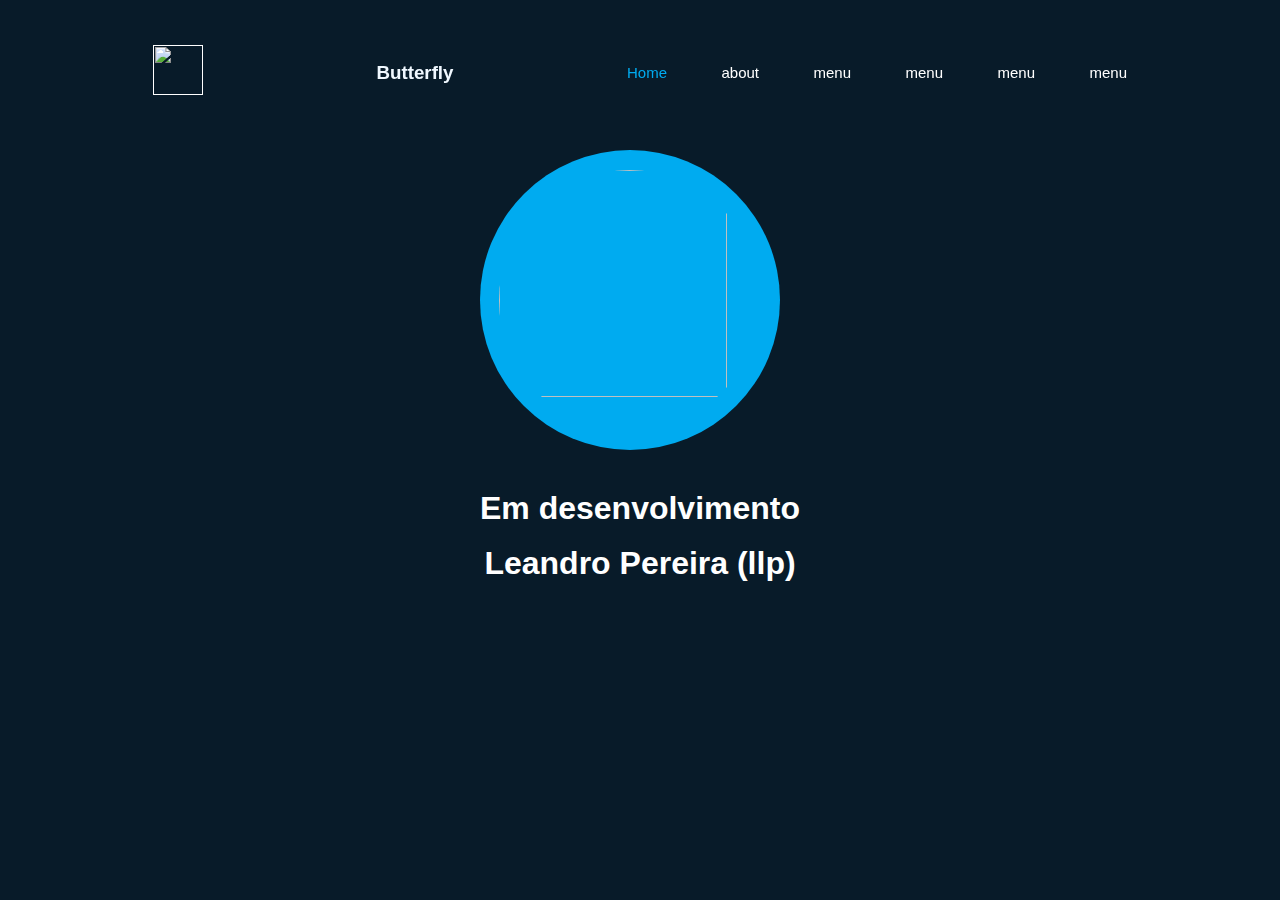
==== index.html @ a32681ca "create" ====
<!DOCTYPE html>
<html lang="pt">
<head>
    <meta charset="UTF-8">
    <meta name="viewport" content="width=device-width, initial-scale=1.0">
    <title>Natureza & bem estar</title>
    <link rel="shortcut icon" href="static/imagem/favicons/Butterfly-favicon.ico" type="image/x-icon">
    <script src="static/javascript/function.js"></script>
    <link rel="stylesheet" href="static/css/style.css">
</head>

<body>
    <header>
      <li>  <a class="li-logo" href=""> <img class="img-logo" src="static/imagem/png/Butterfliy-blue-logo.png" alt="" srcset=""></a></li> 
      <h3 style="color: aliceblue;">Butterfly </h3>
        <nav class="navbar">
            <li > <a href="#" class="active">Home</a></li>
            <li> <a href="#">about</a></li>
            <li> <a href="#">menu</a></li>
            <li> <a href="#">menu</a></li>
            <li> <a href="#">menu</a></li>
            <li> <a href="#">menu</a></li>
        </nav>
    </header>
    


<div class="grid-container">



    <div class="grid-left">
        
            <div class="div-info">
               <img class="img-principal" src="static/imagem/background/natureza-borbboleta-azul-2.jpg">
        
            </div>

            <h1> Em desenvolvimento </h1> <br>
            <h1> Leandro Pereira (llp) </h1>
            </div>
            
    </div>

    <div cllass="grid-right">




    </div>




</div>
    
</body>
</html>
---- static/css/style.css ----
:root{
    --color-butterfly-primaria-claro:#00eeff; 
    /* 1 vezes utilizado */ 
    --color-butterfly-segundaria-escuro:#00abf0; 
    /* 3 vezes utilizado */
    --color-background:#081b29;
    /* 1 vezes utilizado */ 
    --color--text--primaria:white;
    /* mais de 3 vezes */

}


*{
    margin: 0px;
    padding: 0px;
    box-sizing: border-box;
    font-family: 'poppins',sans-serif;

}
body{
    background-color: var(--color-background);
}

header{
    position: fixed;
    top: 0;
    left: 0;
    width: 100%;
    padding: 20px 10%;
    background-color: transparent;
    justify-content: space-between;
    display: flex;
    align-items: center;
    z-index: 100;

}
.img-logo{
    width: 50px;
    height: 50px;
}

.li-logo{
   font-size: 25px;
   color: var(--color--text--primaria);
   text-decoration: none;
   font-weight: 600;
}

.li-logo:hover{
    color: #00abf0;
}

.navbar a {
    font-size: 15px;
    text-decoration: none;
    font-weight: 500;
    transform: .3s;
    color: var(--color--text--primaria);
}

.navbar a:hover , 
.navbar a.active {
    color: var(--color-butterfly-segundaria-escuro);
    
}


.navbar:hover{
    transition-delay: 0s 1s;
    box-shadow:
     0 0 10px var(--color-butterfly-primaria-claro) ,
     0 0 40px rgb(0, 238, 255) ,
     0 0 10px hsl(184, 100%, 50%) ,
     0 0 10px hwb(184 0% 0%),
     0 0 10px #00eeff ,
     0 0 10px #00eeff ,
     0 0 10px #00eeff ;
     border-radius: 10px;
     animation: move 3s infinite;

}


li{
   display:inline-block; 
   padding: 20px;
   margin: 5px;

}


/*
    color: black;
    background-color: white;
    transition-delay: 0s 1s;
    box-shadow:
     0 0 10px #00eeff ,
     0 0 40px rgb(0, 238, 255) ,
     0 0 10px hsl(184, 100%, 50%) ,
     0 0 10px hwb(184 0% 0%),
     0 0 10px #00eeff ,
     0 0 10px #00eeff ,
     0 0 10px #00eeff ;
    background-color: white;
    border-radius: 10px;
    border:2px solid white;
    /*box-shadow: 10px 10px ;
    */

.grid-container{
    display: flex;
    justify-content: center;
    align-items: center;
}
.grid-left{

}

.div-info{
    display: flex;
    justify-content: center;
    align-items: center;
    margin-top: 150px;
    margin-bottom: 40px;
    width: 300px;
    height: 300px;
    background-color:var(--color-butterfly-segundaria-escuro);
    transition-delay: 0s 1s;
    border-radius: 50%;
}


.div-info:hover {

    color: var(--color--text--primaria);
    transition-delay: 0s 1s;
    box-shadow:
     0 0 10px #00eeff ,
     0 0 40px rgb(0, 238, 255) ,
     0 0 10px hsl(184, 100%, 50%) ,
     0 0 10px hwb(184 0% 0%),
     0 0 10px #00eeff ,
     0 0 10px #00eeff ,
     0 0 10px #00eeff ;
    background-color: white;
    animation: move 3s infinite;


}

.img-principal{
    width: 87%;
    height: 87%;
    border-radius: 50%;
}

h1{
    text-align: center;
    color: white;
}


@keyframes move{
    0%{
        box-shadow:
        0 0 10px #00eeff ,
        0 0 40px rgb(0, 238, 255) ,
        0 0 10px hsl(184, 100%, 50%) ,
        0 0 10px hwb(184 0% 0%),
        0 0 10px #00eeff ,
        0 0 10px #00eeff ,
        0 0 10px #00eeff ;
    }
    50%{
        box-shadow:
        0 0 10px #00eeff ,
        0 0 40px rgb(0, 238, 255) ,
        0 0 10px hsl(184, 100%, 50%) ,
        0 0 10px hwb(184 0% 0%),
        0 0 60px #00eeff ,
        0 0 10px #00eeff ,
        0 0 10px #00eeff ;
    }
    100%{
        box-shadow:
        0 0 10px #00eeff ,
        0 0 40px rgb(0, 238, 255) ,
        0 0 10px hsl(184, 100%, 50%) ,
        0 0 10px hwb(184 0% 0%),
        0 0 10px #00eeff ,
        0 0 10px #00eeff ,
        0 0 10px #00eeff ;
    }
}

@media screen and (max-width:700px){

    .navbar a {
        font-size: 15px;
        text-decoration: none;
        font-weight: 500;
        transform: .3s;
      
    
    }
    .navbar:hover{
        transition-delay: 0s 1s;
        box-shadow:
         0 0 10px #00eeff ,
         0 0 40px rgb(0, 238, 255) ,
         0 0 10px hsl(184, 100%, 50%) ,
         0 0 10px hwb(184 0% 0%),
         0 0 10px #00eeff ,
         0 0 10px #00eeff ,
         0 0 10px #00eeff ;
         border-radius: 10px;
         animation: move 3s infinite;
    

    }
    
        .div-info{
            display: flex;
            justify-content: center;
            align-items: center;
            margin-top: 300px;
            margin-bottom: 40px;
            width: 300px;
            height: 300px;
            background-color:var(--color-butterfly-segundaria-escuro);
            transition-delay: 0s 1s;
            border-radius: 50%;
          
          
  
        }

        
        .div-info:hover {
     
           
            color:var(--color--text--primaria);
            transition-delay: 0s 1s;
            box-shadow:
            0 0 10px #00eeff ,
            0 0 40px rgb(0, 238, 255) ,
            0 0 10px hsl(184, 100%, 50%) ,
            0 0 10px hwb(184 0% 0%),
            0 0 10px #00eeff ,
            0 0 10px #00eeff ,
            0 0 10px #00eeff ;
            background-color: white;
            animation: move 3s infinite;
        
        }

        .img-principal{
            width: 87%;
            height: 87%;
             border-radius: 50%;
          }
      }
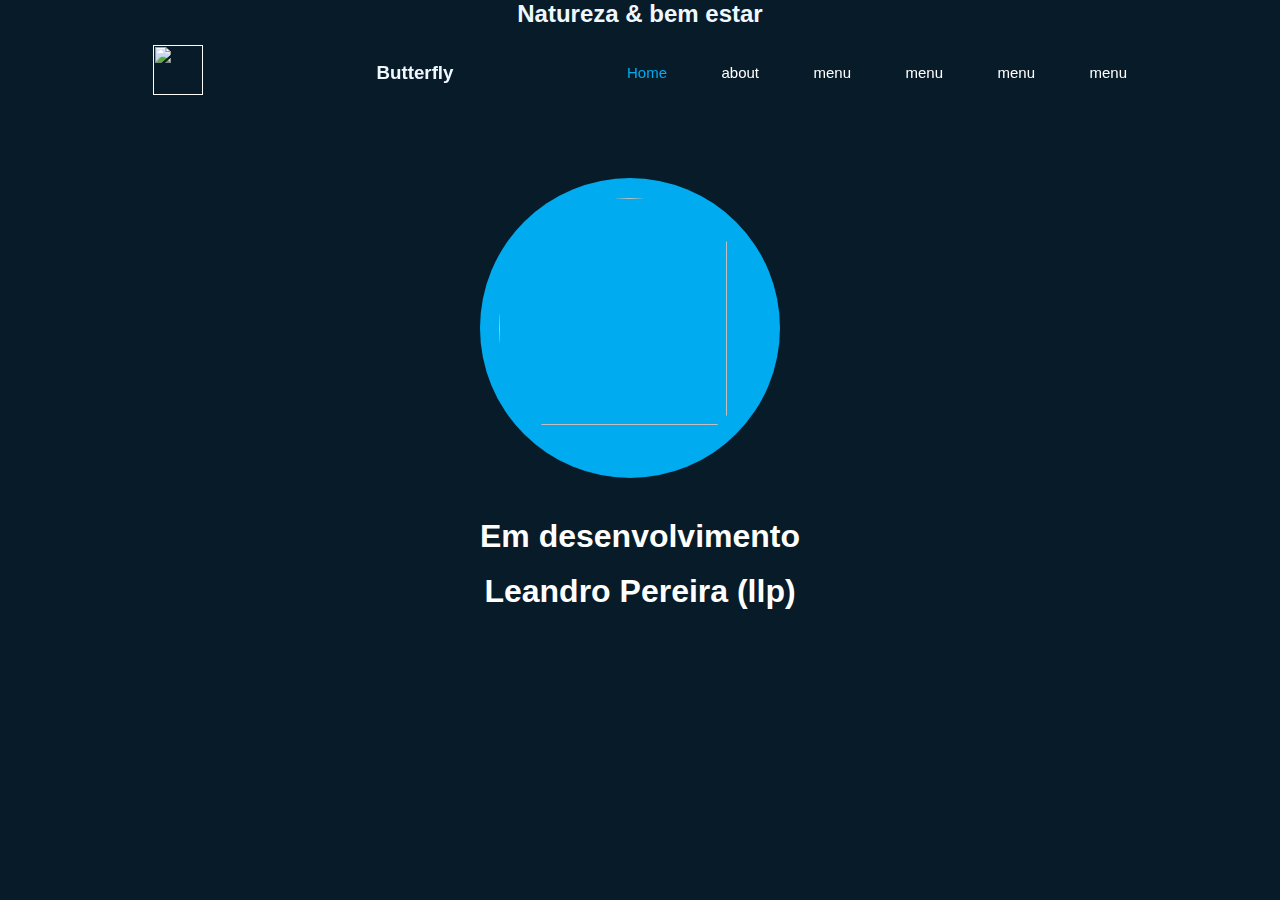
==== commit b385817d: "Update index.html" ====
--- a/index.html
+++ b/index.html
@@ -23,7 +23,7 @@
         </nav>
     </header>
     
-
+            <h2 style="color: aliceblue;text-align: center;"> Natureza & bem estar</h2>
 
 <div class="grid-container">
 
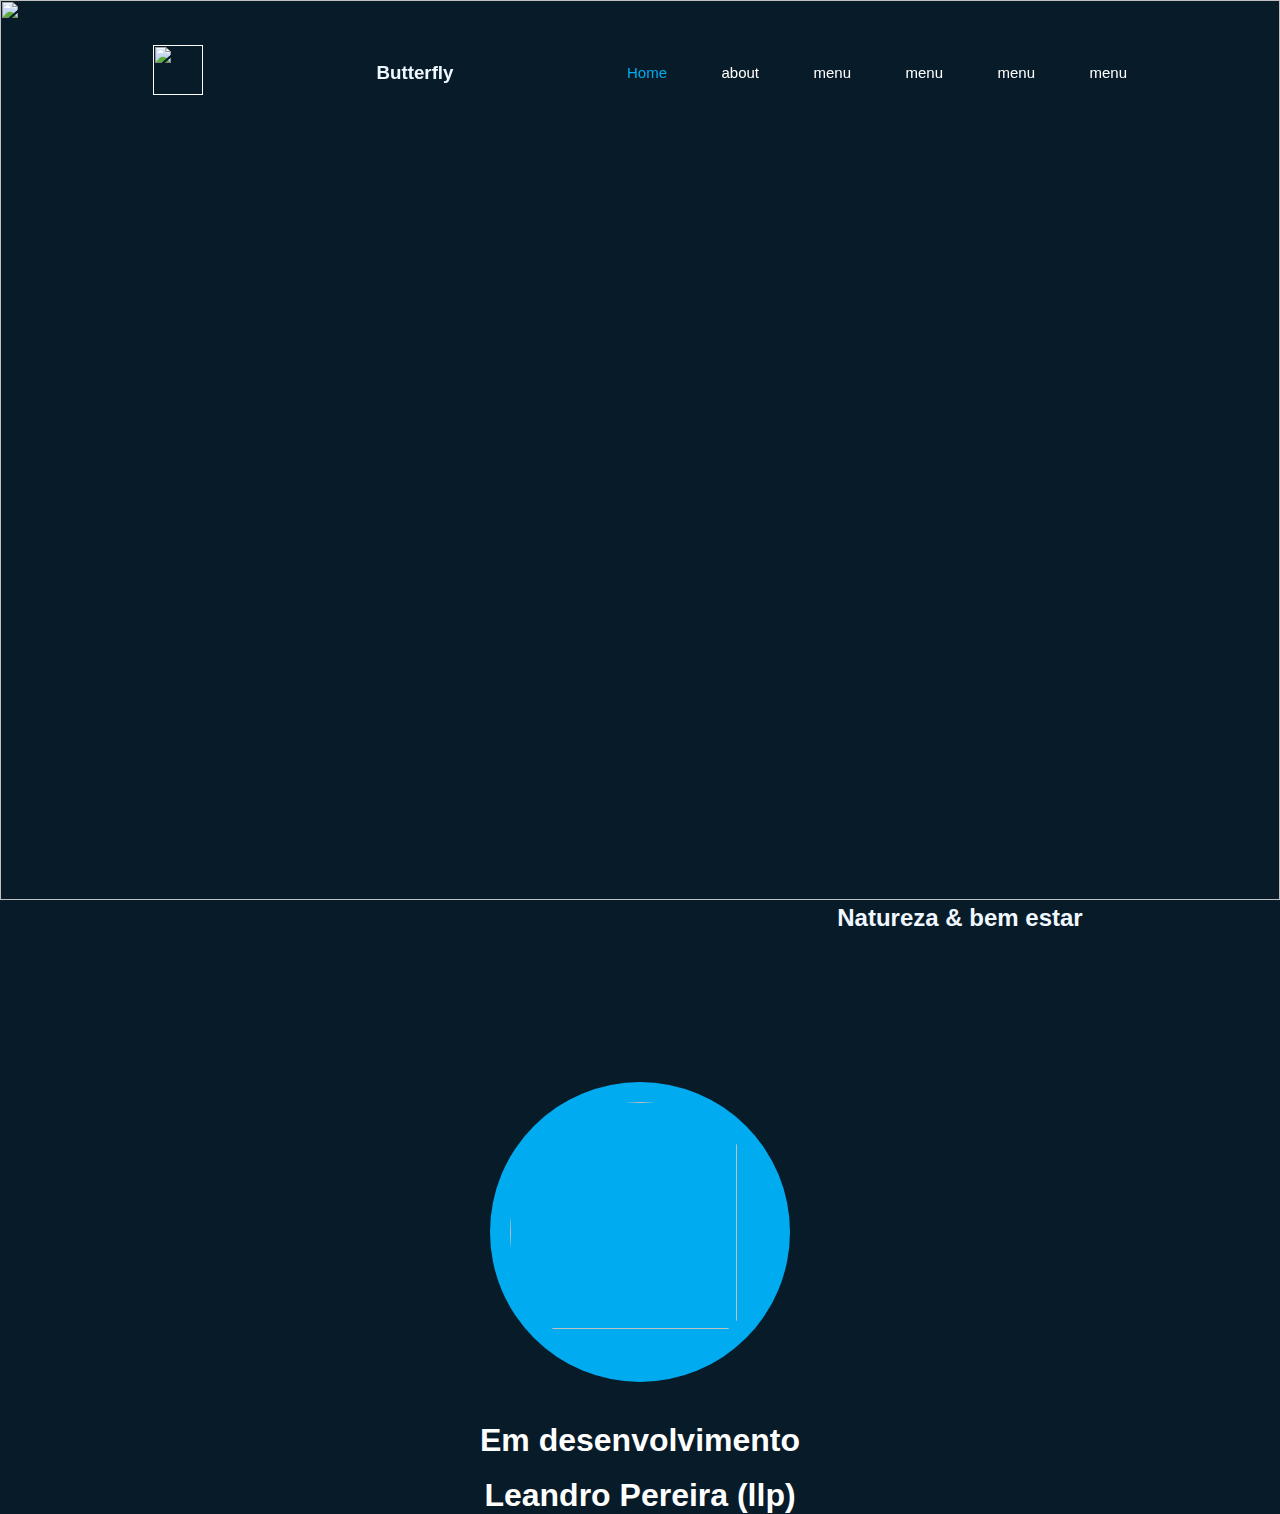
==== commit e0f9c58f: "create" ====
--- a/index.html
+++ b/index.html
@@ -23,36 +23,46 @@
         </nav>
     </header>
     
-            <h2 style="color: aliceblue;text-align: center;"> Natureza & bem estar</h2>
-
+    <img class="backgro-img" src="static/imagem/background/natureza-borboleta-azul-1.jpg" alt="" srcset="">
+        
 <div class="grid-container">
 
 
+      
+    <div class="grid-left">
 
-    <div class="grid-left">
-        
-            <div class="div-info">
-               <img class="img-principal" src="static/imagem/background/natureza-borbboleta-azul-2.jpg">
-        
-            </div>
 
-            <h1> Em desenvolvimento </h1> <br>
-            <h1> Leandro Pereira (llp) </h1>
-            </div>
+
+       
+
             
     </div>
+            
+    
 
-    <div cllass="grid-right">
+    <div class="grid-right">
 
 
+        <h2 style="color: aliceblue;text-align: center;"> Natureza & bem estar</h2>
 
 
     </div>
 
+    </div>
+
+
+    <div class="container-div-info">
+        
+        <div class="div-info">
+            <img class="img-principal" src="static/imagem/background/natureza-borbboleta-azul-2.jpg">
+         </div>
+    </div>
+
+     <h1> Em desenvolvimento </h1> <br>
+     <h1> Leandro Pereira (llp) </h1>
 
 
 
-</div>
     
 </body>
 </html>--- a/static/css/style.css
+++ b/static/css/style.css
@@ -109,11 +109,24 @@
     */
 
 .grid-container{
-    display: flex;
-    justify-content: center;
-    align-items: center;
+    display: grid;
+    grid-template-columns: 1fr 1fr ;
+    grid-template-areas: "esq  dir  ";
+       
 }
 .grid-left{
+    grid-area: esq ;
+
+
+}
+
+.backgro-img{
+    width: 100%;
+    height: 100vh;
+}
+
+.grid-right{
+    grid-area: dir ;
 
 }
 
@@ -130,6 +143,12 @@
     border-radius: 50%;
 }
 
+.container-div-info{
+    display: flex;
+    justify-content: center;
+    align-items: center;
+}
+
 
 .div-info:hover {
 
@@ -145,7 +164,6 @@
      0 0 10px #00eeff ;
     background-color: white;
     animation: move 3s infinite;
-
 
 }
 
@@ -260,5 +278,10 @@
             height: 87%;
              border-radius: 50%;
           }
+
+          .backgro-img{
+            width: 100%;
+            height: 400px;
+          }
       }
 
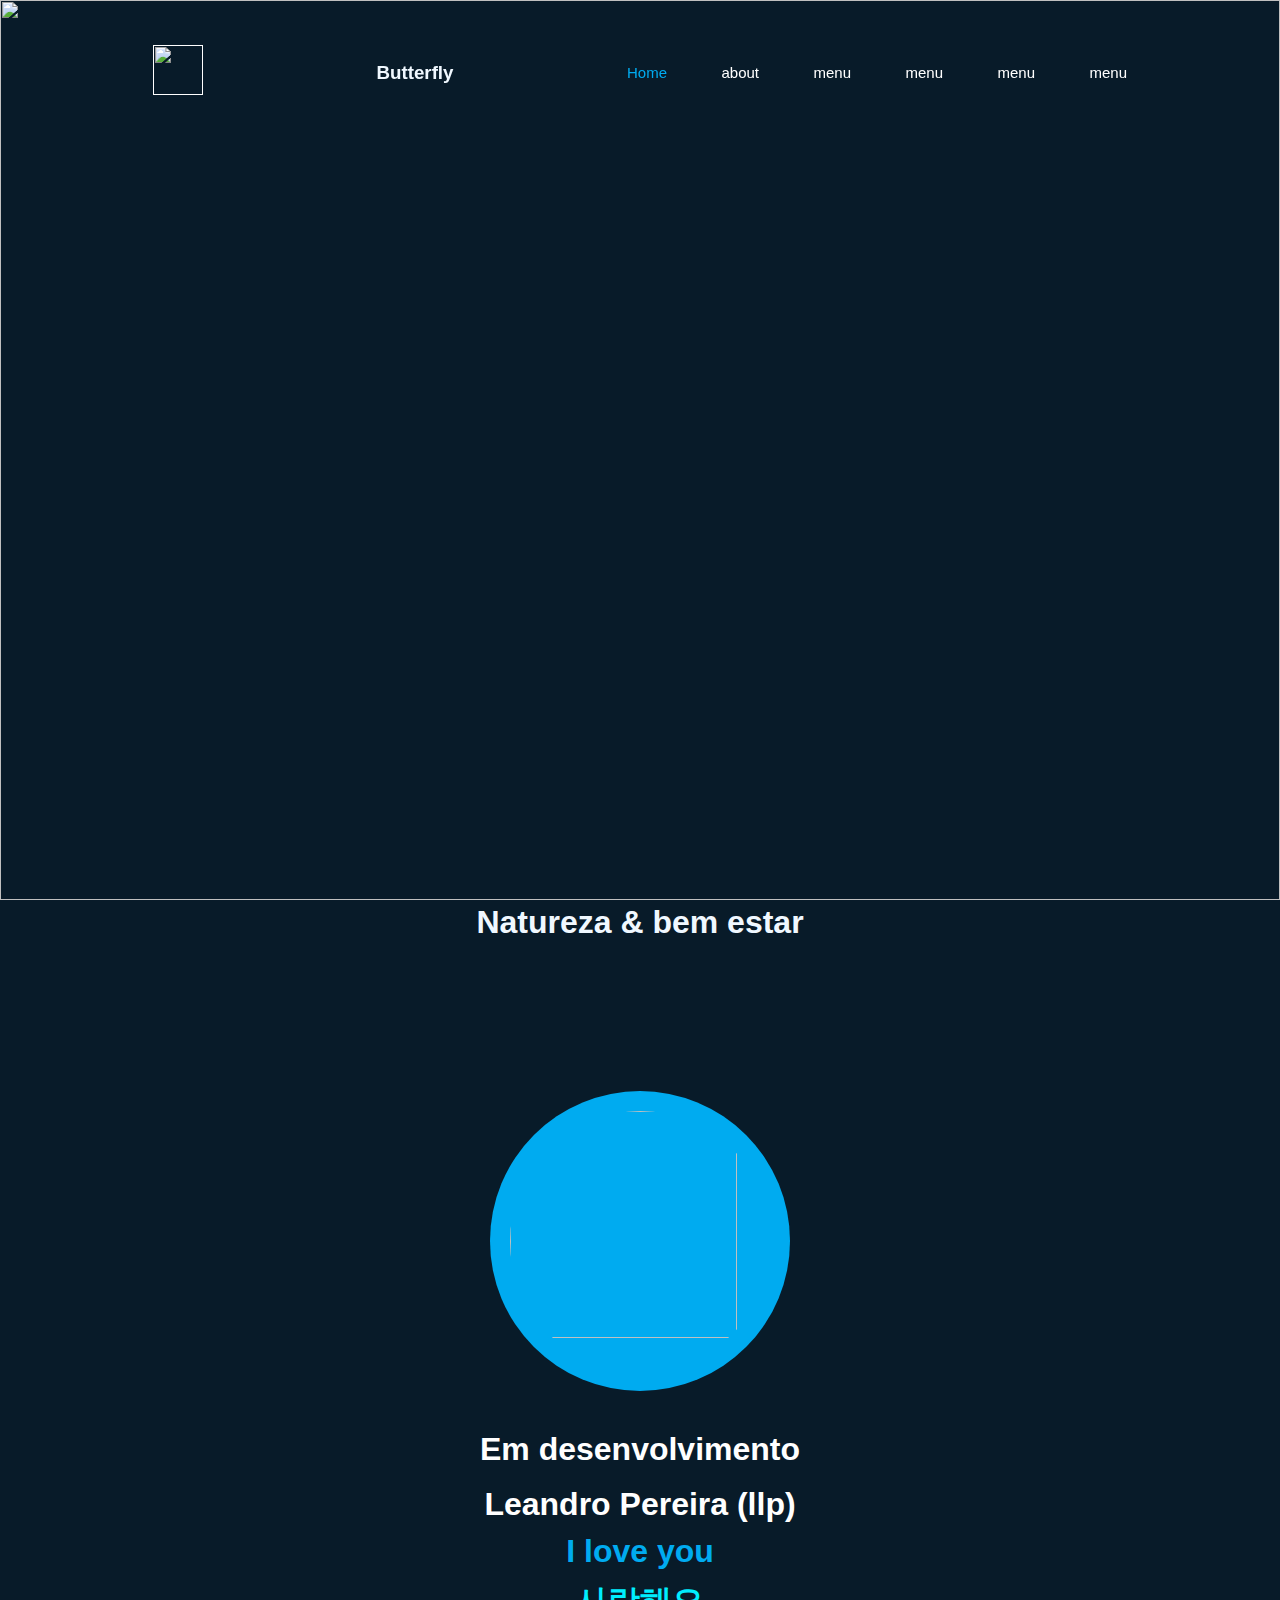
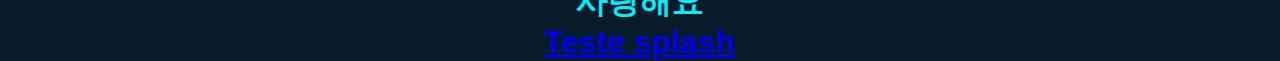
==== commit 6dd7bb2c: "create splash" ====
--- a/index.html
+++ b/index.html
@@ -24,29 +24,28 @@
     </header>
     
     <img class="backgro-img" src="static/imagem/background/natureza-borboleta-azul-1.jpg" alt="" srcset="">
-        
+
+    <h1 class="titulo-natureza" style="color: aliceblue;text-align: center;"> Natureza & bem estar</h1>
+
+
+
 <div class="grid-container">
 
 
       
-    <div class="grid-left">
-
-
-
-       
+    <div class="grid-left">  
 
             
     </div>
             
-    
+
 
     <div class="grid-right">
 
 
-        <h2 style="color: aliceblue;text-align: center;"> Natureza & bem estar</h2>
+    </div>
 
 
-    </div>
 
     </div>
 
@@ -60,7 +59,12 @@
 
      <h1> Em desenvolvimento </h1> <br>
      <h1> Leandro Pereira (llp) </h1>
+     <h1 style="color:var(--color-butterfly-segundaria-escuro);margin-top:10px;"> I love you </h1>
+    <h1 style="color:var(--color-butterfly-primaria-claro);margin-top:10px;"> 사랑해요 </h1>
+    <h1> <a href="splash.html">Teste splash</a></h1>
 
+
+     <div class="espaco"></div>
 
 
     
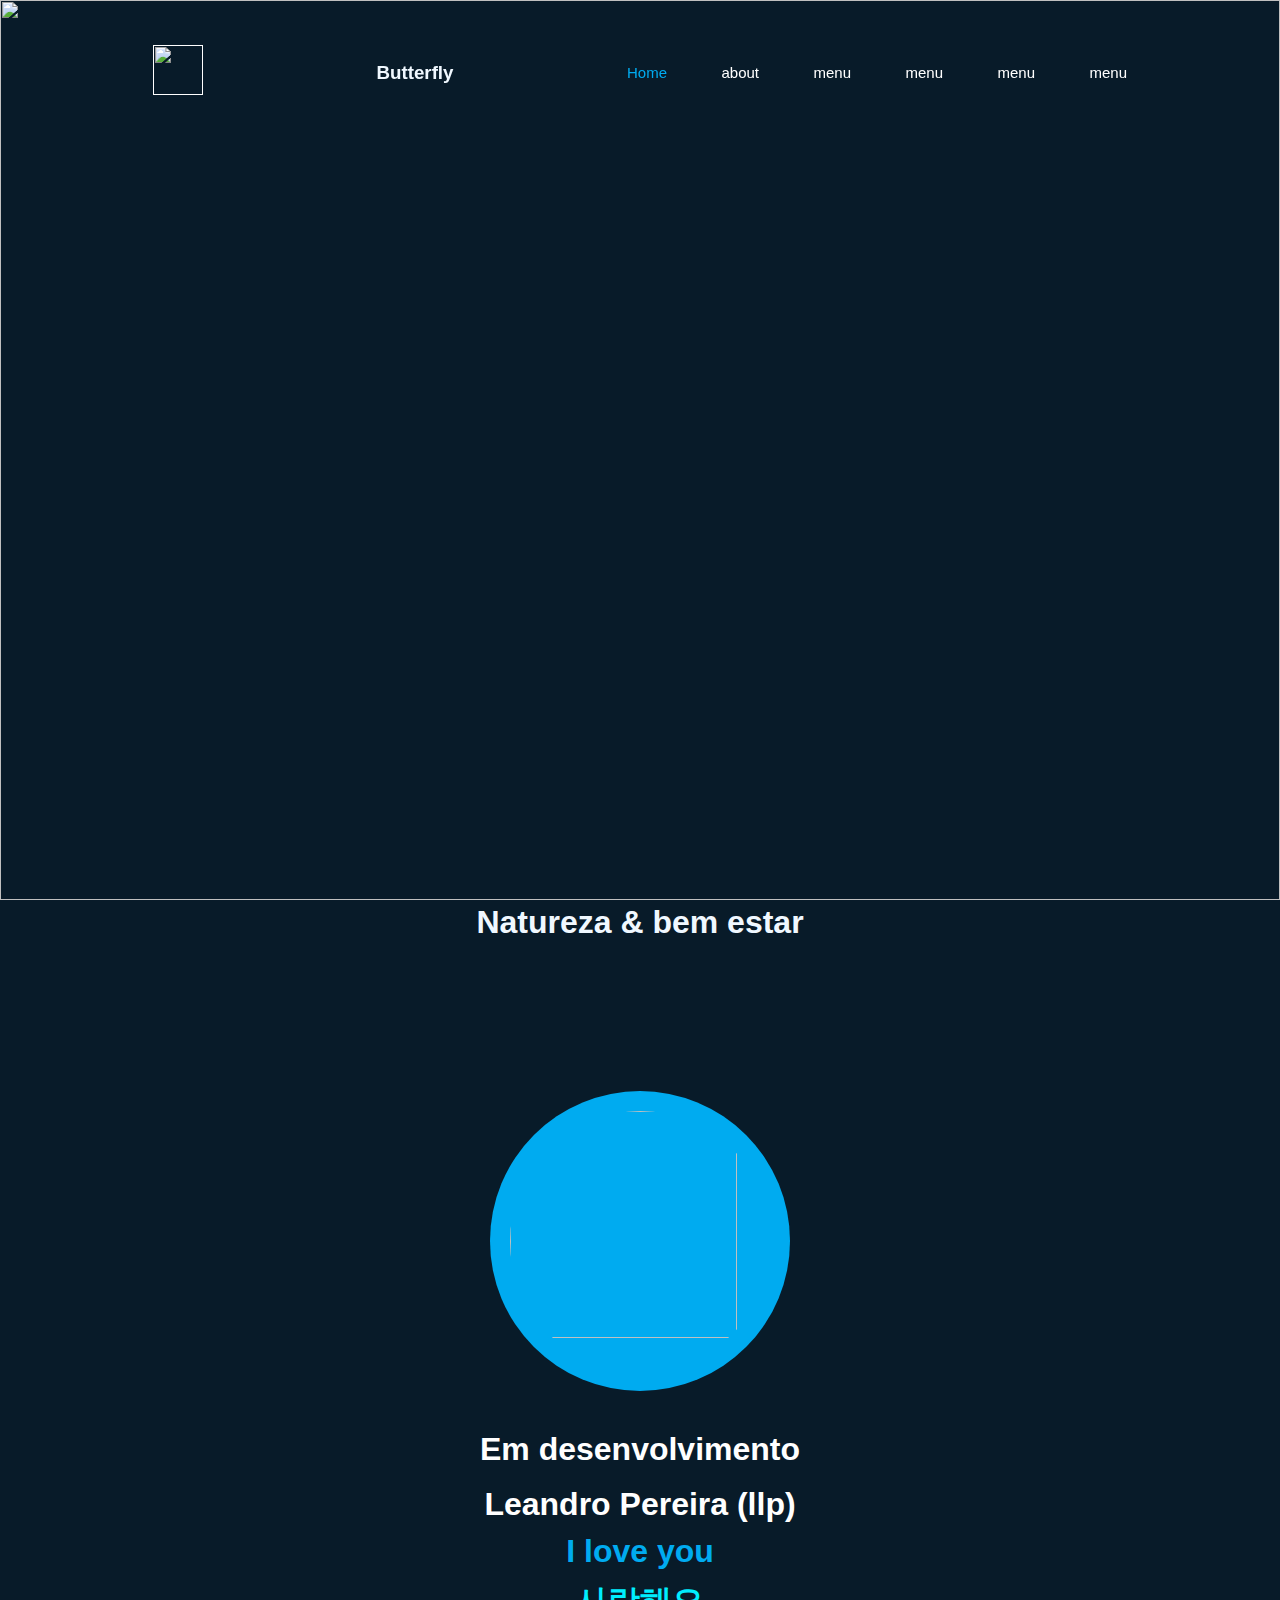
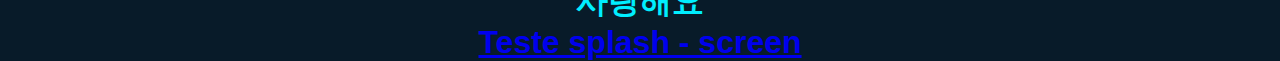
==== commit 180d5805: "Update index.html" ====
--- a/index.html
+++ b/index.html
@@ -61,7 +61,7 @@
      <h1> Leandro Pereira (llp) </h1>
      <h1 style="color:var(--color-butterfly-segundaria-escuro);margin-top:10px;"> I love you </h1>
     <h1 style="color:var(--color-butterfly-primaria-claro);margin-top:10px;"> 사랑해요 </h1>
-    <h1> <a href="splash.html">Teste splash</a></h1>
+    <h1> <a href="splash.html">Teste splash - screen </a></h1>
 
 
      <div class="espaco"></div>
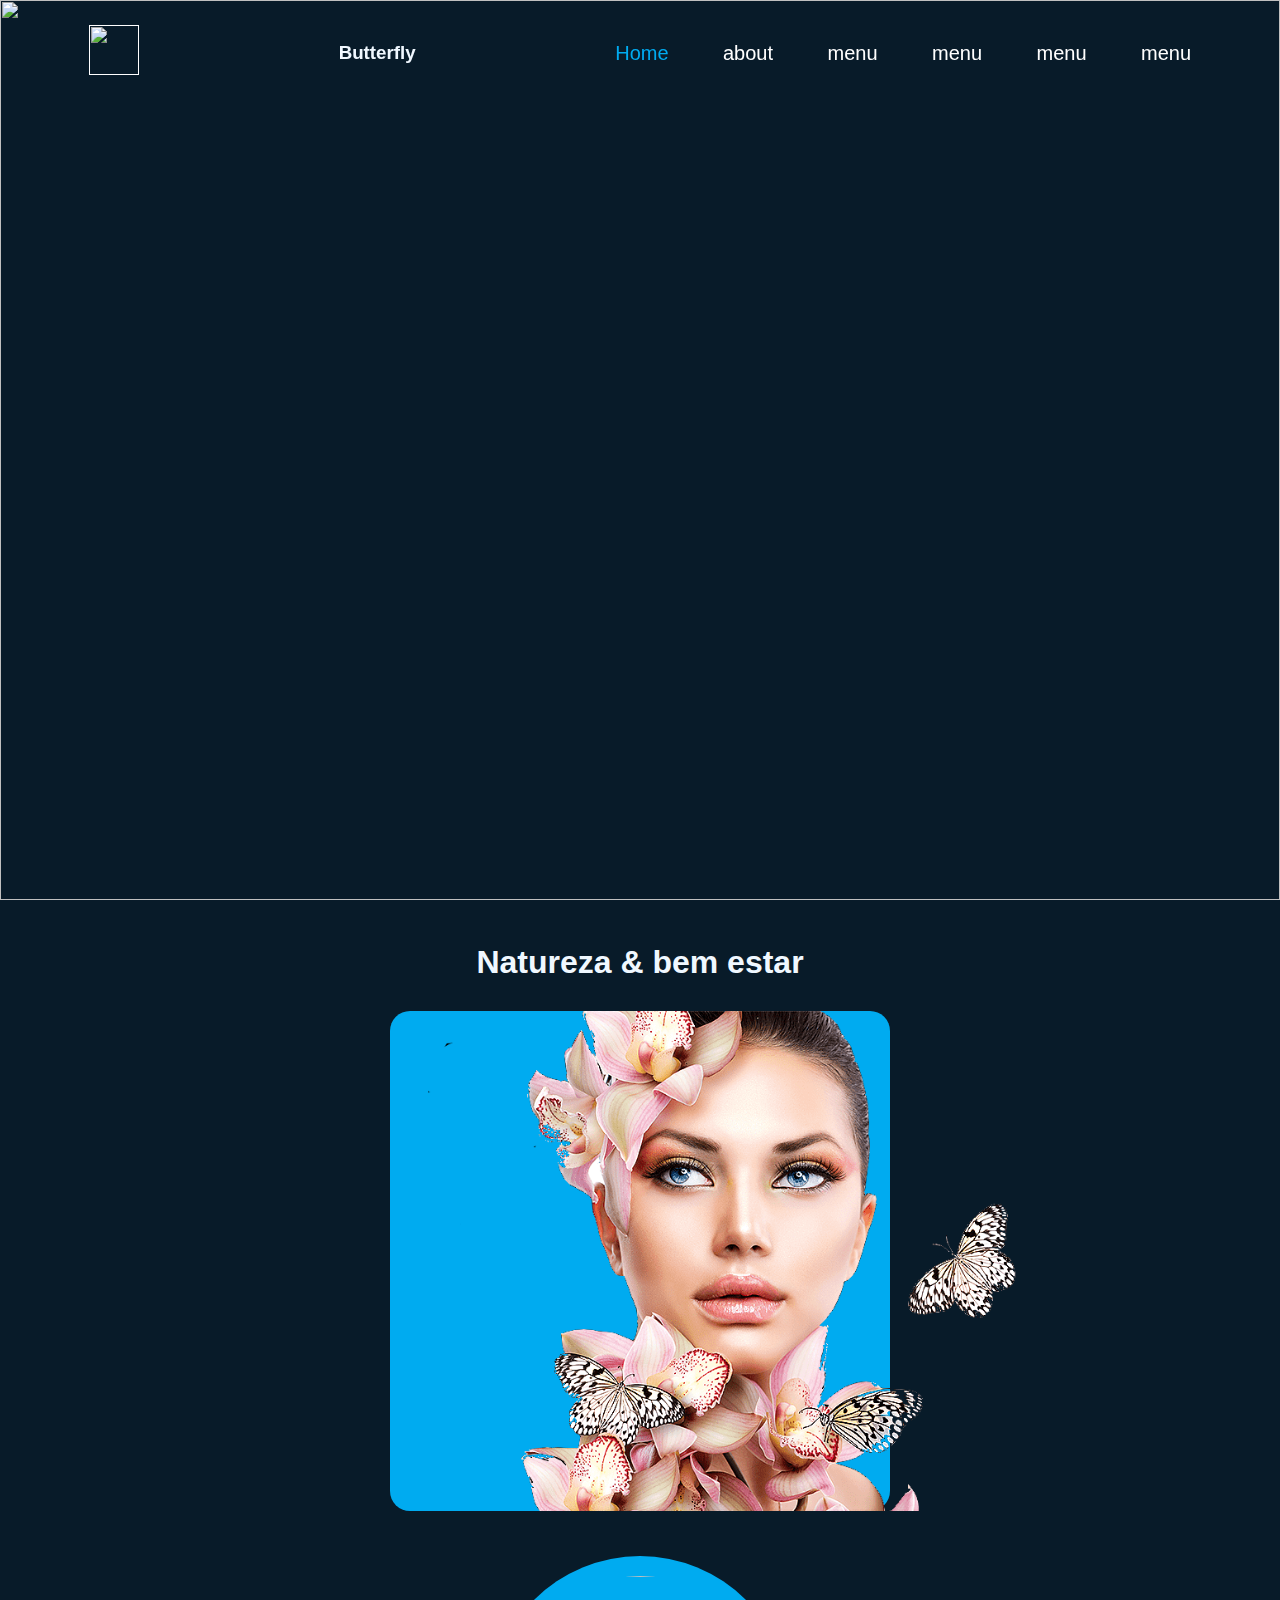
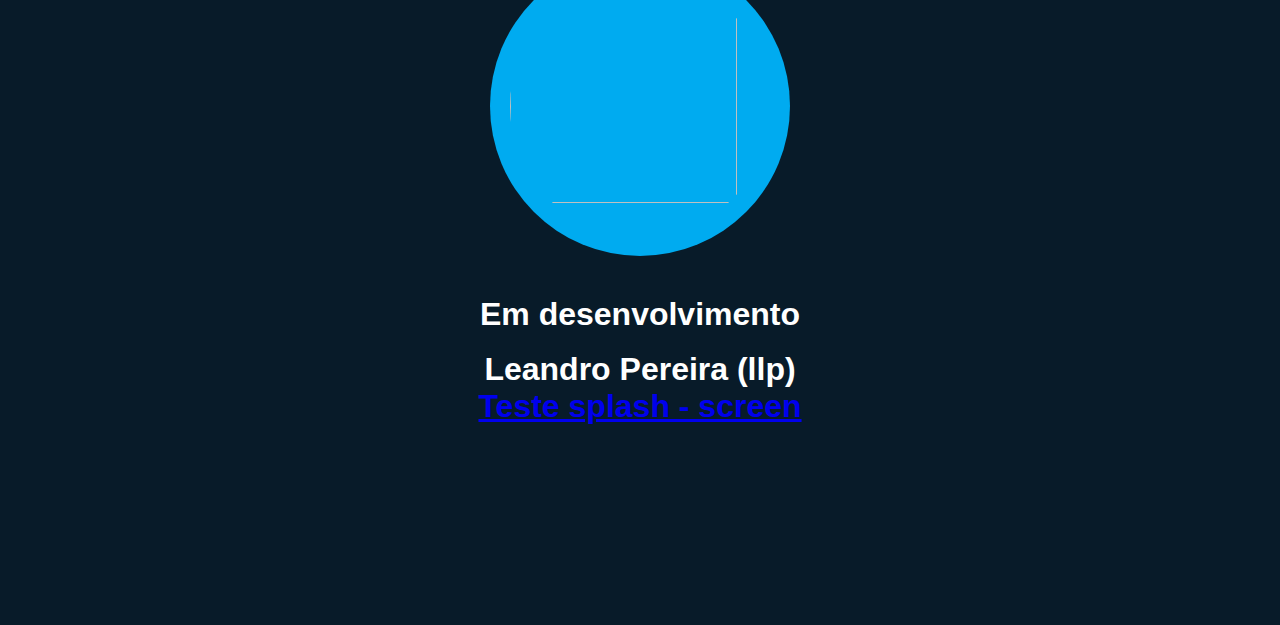
==== commit 4947c528: "create" ====
--- a/index.html
+++ b/index.html
@@ -49,6 +49,16 @@
 
     </div>
 
+    
+ 
+    <div class="container-div-woman">
+        
+        <div class="div-woman">
+            <img class="img-woman" src="static/imagem/png/woman-butterfly.png">
+
+        </div>
+    </div>
+
 
     <div class="container-div-info">
         
@@ -57,10 +67,12 @@
          </div>
     </div>
 
+
+
+
      <h1> Em desenvolvimento </h1> <br>
      <h1> Leandro Pereira (llp) </h1>
-     <h1 style="color:var(--color-butterfly-segundaria-escuro);margin-top:10px;"> I love you </h1>
-    <h1 style="color:var(--color-butterfly-primaria-claro);margin-top:10px;"> 사랑해요 </h1>
+
     <h1> <a href="splash.html">Teste splash - screen </a></h1>
 
 
--- a/static/css/style.css
+++ b/static/css/style.css
@@ -1,4 +1,5 @@
 :root{
+
     --color-butterfly-primaria-claro:#00eeff; 
     /* 1 vezes utilizado */ 
     --color-butterfly-segundaria-escuro:#00abf0; 
@@ -12,6 +13,7 @@
 
 
 *{
+
     margin: 0px;
     padding: 0px;
     box-sizing: border-box;
@@ -19,6 +21,7 @@
 
 }
 body{
+
     background-color: var(--color-background);
 }
 
@@ -27,7 +30,7 @@
     top: 0;
     left: 0;
     width: 100%;
-    padding: 20px 10%;
+    padding: 0px 5%;
     background-color: transparent;
     justify-content: space-between;
     display: flex;
@@ -35,7 +38,9 @@
     z-index: 100;
 
 }
+
 .img-logo{
+
     width: 50px;
     height: 50px;
 }
@@ -52,7 +57,8 @@
 }
 
 .navbar a {
-    font-size: 15px;
+
+    font-size: 20px;
     text-decoration: none;
     font-weight: 500;
     transform: .3s;
@@ -61,12 +67,14 @@
 
 .navbar a:hover , 
 .navbar a.active {
+
     color: var(--color-butterfly-segundaria-escuro);
     
 }
 
 
 .navbar:hover{
+
     transition-delay: 0s 1s;
     box-shadow:
      0 0 10px var(--color-butterfly-primaria-claro) ,
@@ -83,6 +91,7 @@
 
 
 li{
+
    display:inline-block; 
    padding: 20px;
    margin: 5px;
@@ -115,26 +124,43 @@
        
 }
 .grid-left{
+
     grid-area: esq ;
 
 
 }
 
+/* com object-fit cover e position 20% 10% deixa a tela responsivel
+em qualquer tamanho da tela */
+
 .backgro-img{
+
+    background: url('static/imagem/background/natureza-borboleta-azul-1.jpg') no-repeat center;
+    background-size: cover;
+    object-fit: cover;
+    object-position: 20% 10% ; /* try 20% 10% */ 
     width: 100%;
     height: 100vh;
 }
 
+.titulo-natureza{
+
+    margin-top: 40px;
+    text-align: center;
+}
+
 .grid-right{
+
     grid-area: dir ;
 
 }
 
 .div-info{
+
     display: flex;
     justify-content: center;
     align-items: center;
-    margin-top: 150px;
+    margin-top: 45px;
     margin-bottom: 40px;
     width: 300px;
     height: 300px;
@@ -144,6 +170,7 @@
 }
 
 .container-div-info{
+
     display: flex;
     justify-content: center;
     align-items: center;
@@ -168,15 +195,55 @@
 }
 
 .img-principal{
+
     width: 87%;
     height: 87%;
     border-radius: 50%;
 }
 
 h1{
+    
     text-align: center;
     color: white;
-}
+
+}
+
+.container-div-woman{
+
+    margin-top: 30px;
+    display: flex;
+    justify-content: center;
+    align-items: center;
+
+
+
+  
+  }
+  
+  .div-woman{
+  
+    width: 500px;
+    height: 500px;
+    background-color: #00abf0;
+    border-radius: 20px;
+    transition: 0.6s;
+  
+  
+  }
+  .div-woman:hover{
+    border:20px solid black;
+    transition: 0.6s;
+    border-radius: 20px;
+    cursor: pointer;
+  }
+  
+  .img-woman{
+
+    width: 760px;
+    height: 500px;
+    transition: 0.6s;
+  }
+  
 
 
 @keyframes move{
@@ -210,19 +277,58 @@
         0 0 10px #00eeff ,
         0 0 10px #00eeff ;
     }
-}
+
+    
+}
+
+.espaco{
+
+    width: 100px;
+    height: 200px;
+}
+
+
 
 @media screen and (max-width:700px){
 
+    .header{
+
+        position: fixed;
+        top: 0;
+        left: 0;
+        width: 100%;
+        padding: 10px 5%;
+        background-color: transparent;
+        justify-content: space-between;
+        display: flex;
+        align-items: center;
+        z-index: 100;
+    
+    }
+
     .navbar a {
-        font-size: 15px;
+
+        font-size: 10px;
         text-decoration: none;
         font-weight: 500;
         transform: .3s;
-      
-    
-    }
+    }
+
+    li{
+        display:inline-block; 
+        padding: 5px;
+        margin: 2.3px;
+
+     
+     }
+
+     h3{
+
+        font-size: 13px;
+     }
+
     .navbar:hover{
+
         transition-delay: 0s 1s;
         box-shadow:
          0 0 10px #00eeff ,
@@ -232,17 +338,18 @@
          0 0 10px #00eeff ,
          0 0 10px #00eeff ,
          0 0 10px #00eeff ;
-         border-radius: 10px;
+         border-radius: 5px;
          animation: move 3s infinite;
     
 
     }
     
         .div-info{
+
             display: flex;
             justify-content: center;
             align-items: center;
-            margin-top: 300px;
+            margin-top: 50px;
             margin-bottom: 40px;
             width: 300px;
             height: 300px;
@@ -274,14 +381,22 @@
         }
 
         .img-principal{
+        
             width: 87%;
             height: 87%;
-             border-radius: 50%;
+            border-radius: 50%;
+
           }
 
           .backgro-img{
+
+            background: url('static/imagem/background/natureza-borboleta-azul-1.jpg') no-repeat center;
+            background-size: cover;
+            object-fit: cover;
+            object-position: 20% 10% ; /* try 20% 10% */ 
             width: 100%;
-            height: 400px;
+            height: 100vh;
+
           }
       }
 
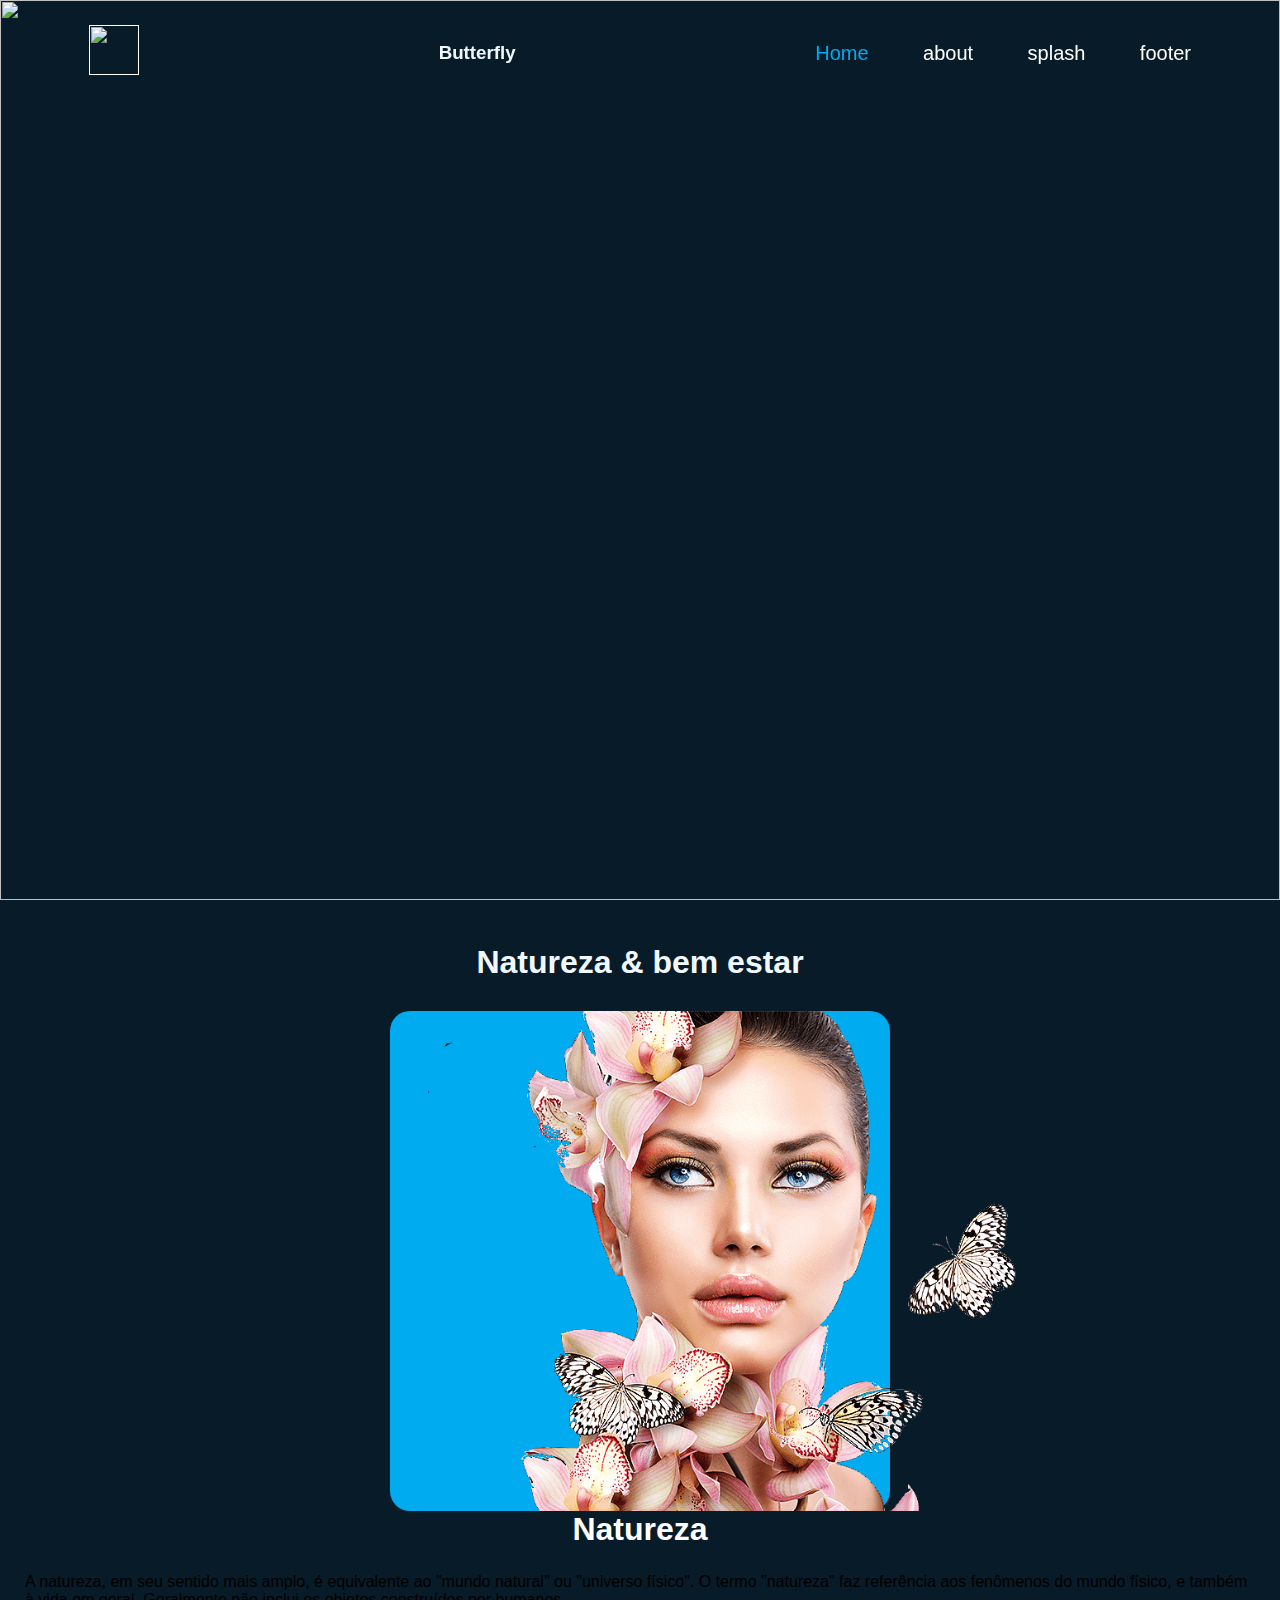
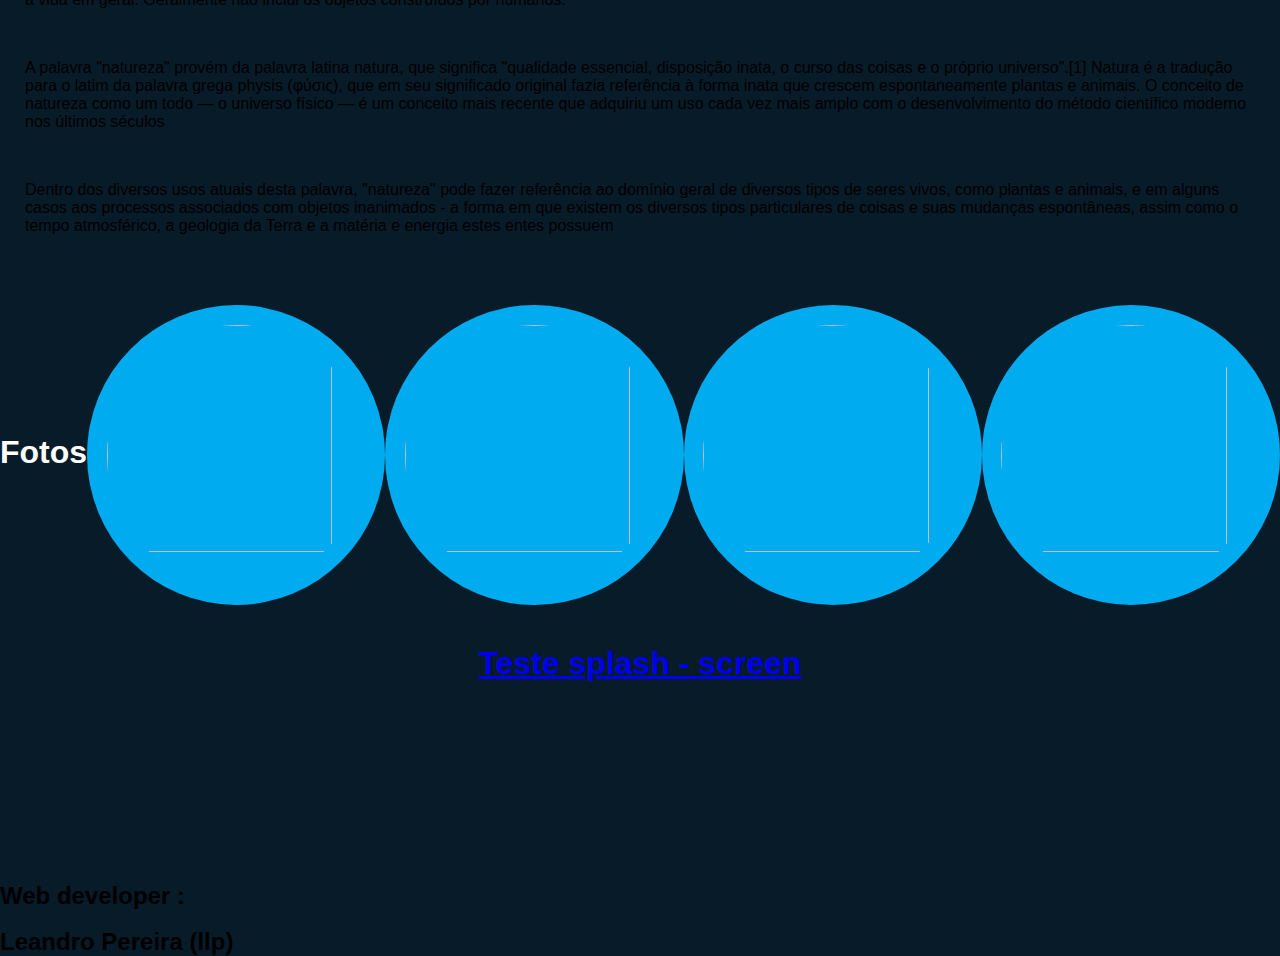
==== commit 0ef947a1: "create" ====
--- a/index.html
+++ b/index.html
@@ -6,6 +6,7 @@
     <title>Natureza & bem estar</title>
     <link rel="shortcut icon" href="static/imagem/favicons/Butterfly-favicon.ico" type="image/x-icon">
     <script src="static/javascript/function.js"></script>
+    <script src="static/javascript/splash.js"></script>
     <link rel="stylesheet" href="static/css/style.css">
 </head>
 
@@ -15,11 +16,10 @@
       <h3 style="color: aliceblue;">Butterfly </h3>
         <nav class="navbar">
             <li > <a href="#" class="active">Home</a></li>
-            <li> <a href="#">about</a></li>
-            <li> <a href="#">menu</a></li>
-            <li> <a href="#">menu</a></li>
-            <li> <a href="#">menu</a></li>
-            <li> <a href="#">menu</a></li>
+            <li> <a href="#container-div-woman">about</a></li>
+            <li> <a href="#splash">splash</a></li>
+            <li> <a href="#footer">footer</a></li>
+   
         </nav>
     </header>
     
@@ -50,35 +50,102 @@
     </div>
 
     
- 
-    <div class="container-div-woman">
-        
-        <div class="div-woman">
-            <img class="img-woman" src="static/imagem/png/woman-butterfly.png">
+ <div class="grid-layout">
+     
+        <div class="container-div-woman" id="container-div-woman">
+     
+            <div class="div-woman">
+                <img class="img-woman" src="static/imagem/png/woman-butterfly.png">
+            </div>
 
         </div>
-    </div>
 
 
-    <div class="container-div-info">
-        
-        <div class="div-info">
-            <img class="img-principal" src="static/imagem/background/natureza-borbboleta-azul-2.jpg">
-         </div>
-    </div>
+        <div class="container-text">
+
+        <div class="text">
+
+            <h1>Natureza</h1>
+            <li>
+                
+                <p>A natureza, em seu sentido mais amplo, é equivalente ao "mundo natural" ou "universo físico". O termo "natureza" faz referência aos fenômenos do mundo físico, e também à vida em geral. Geralmente não inclui os objetos construídos por humanos.</p>
+            </li>
+            
+            <li>
+                <p>A palavra "natureza" provém da palavra latina natura, que significa "qualidade essencial, disposição inata, o curso das coisas e o próprio universo".[1] Natura é a tradução para o latim da palavra grega physis (φύσις), que em seu significado original fazia referência à forma inata que crescem espontaneamente plantas e animais. O conceito de natureza como um todo — o universo físico — é um conceito mais recente que adquiriu um uso cada vez mais amplo com o desenvolvimento do método científico moderno nos últimos séculos</p>
+            </li>
+
+
+            <li>
+                <p>Dentro dos diversos usos atuais desta palavra, "natureza" pode fazer referência ao domínio geral de diversos tipos de seres vivos, como plantas e animais, e em alguns casos aos processos associados com objetos inanimados - a forma em que existem os diversos tipos particulares de coisas e suas mudanças espontâneas, assim como o tempo atmosférico, a geologia da Terra e a matéria e energia estes entes possuem</p>
+            </li>
+        </div>
+
+        </div>
 
 
 
+ </div>
 
-     <h1> Em desenvolvimento </h1> <br>
-     <h1> Leandro Pereira (llp) </h1>
+ 
+ <div class="container-overflow">
+     <div class="container-div-info">
+        <h1>Fotos </h1>
+        <div class="div-info">
+     
+            <img class="img-principal" src="static/imagem/background/natureza-borbboleta-azul-2.jpg">
+         </div>
 
-    <h1> <a href="splash.html">Teste splash - screen </a></h1>
+         <div class="div-info">
+            <img class="img-principal" src="static/imagem/background/natureza_img.jpg">
+         </div>
+
+         <div class="div-info">
+            <img class="img-principal" src="static/imagem/background/natureza.jpg">
+         </div>
+
+         <div class="div-info">
+            <img class="img-principal" src="static/imagem/background/natureza_2.jpg">
+         </div>
+
+ </div>
+
+
+</div>
+
+
+
+    <h1> <a href="splash.html" id="splash">Teste splash - screen </a></h1>
+
+    
 
 
      <div class="espaco"></div>
 
 
+<!--
+     <table>
+
+        <tr rowspan="1">
+        <td>ewsd </td> 
+        </tr>
+
+        <tr colspan="3">
+        <td >dsads  </td> 
+        <td>ewsd  </td> 
+        <td>wewe</td>
+        </tr>
+
+     </table>
+
+    -->
+
+    <footer id="footer">
+        
+     <h2> Web developer : </h2> <br>
+     <h2> Leandro Pereira (llp) </h2>
+
+    </footer>
     
 </body>
 </html>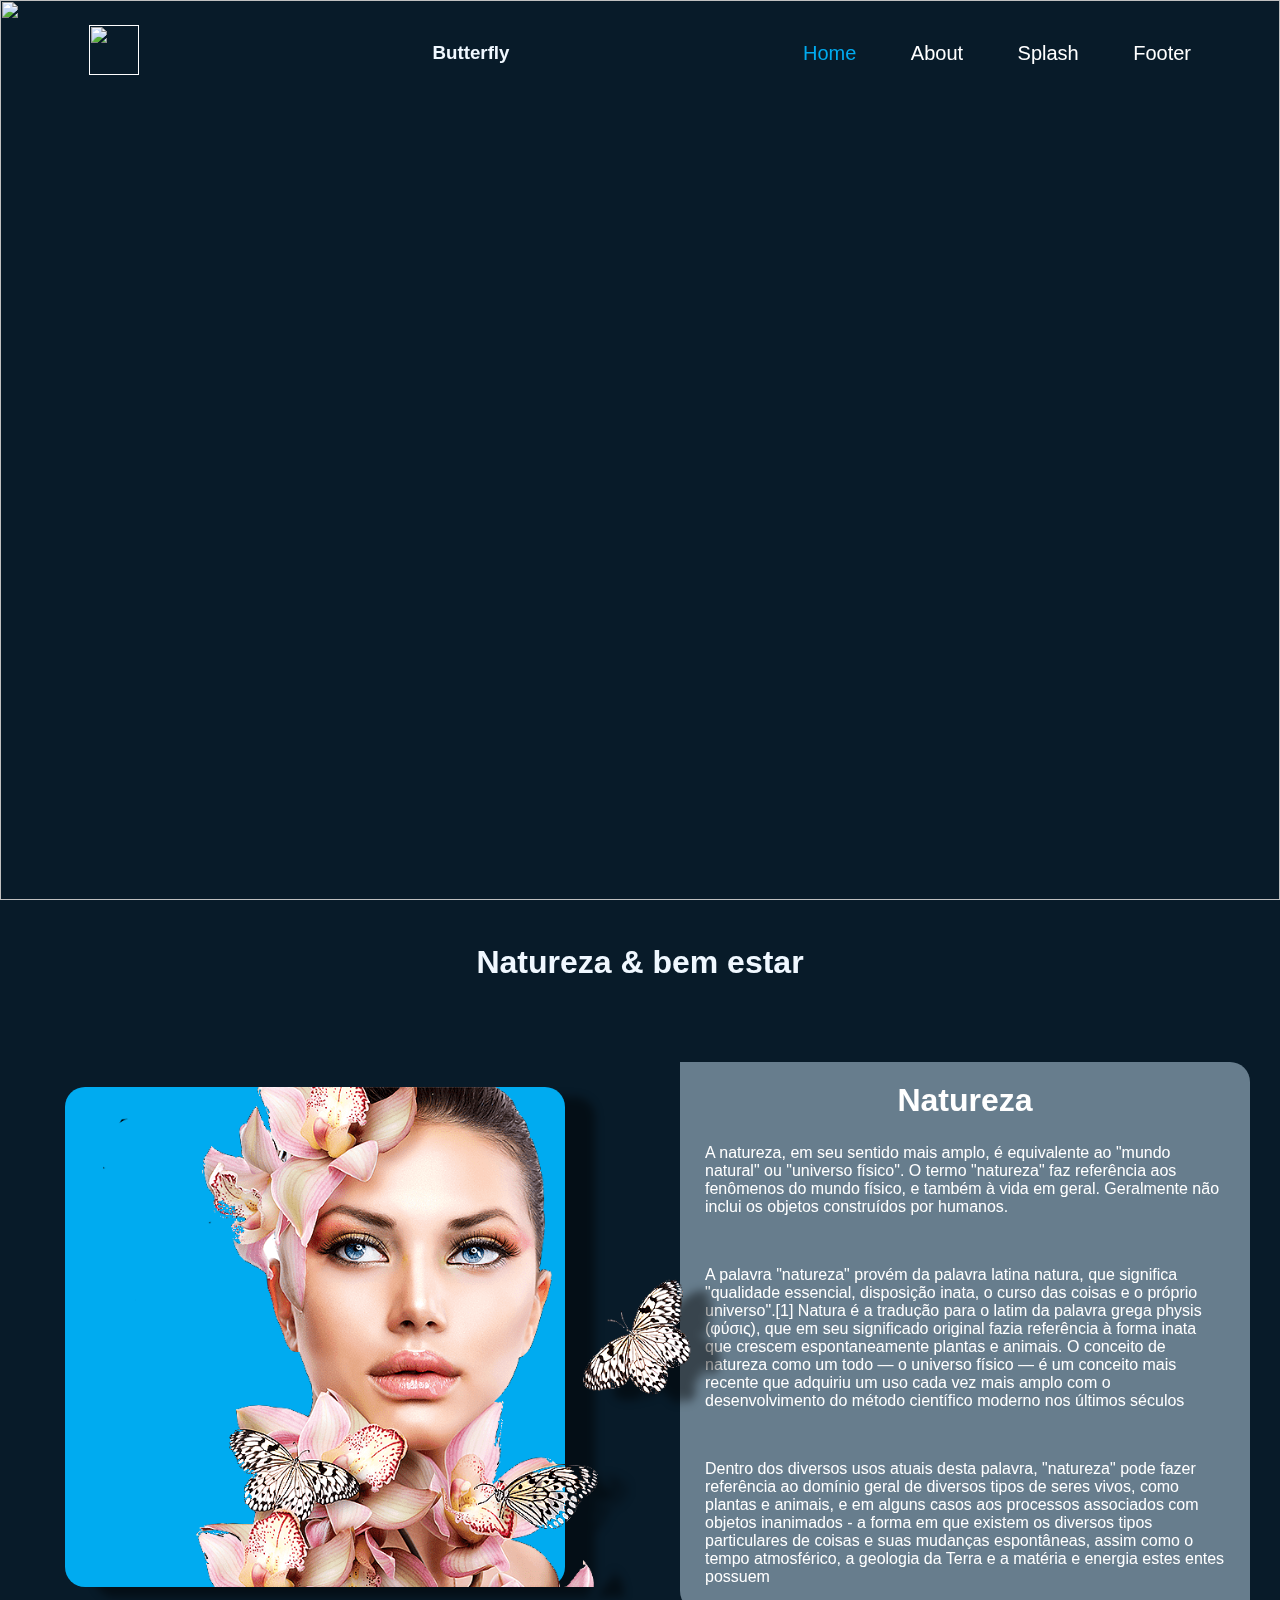
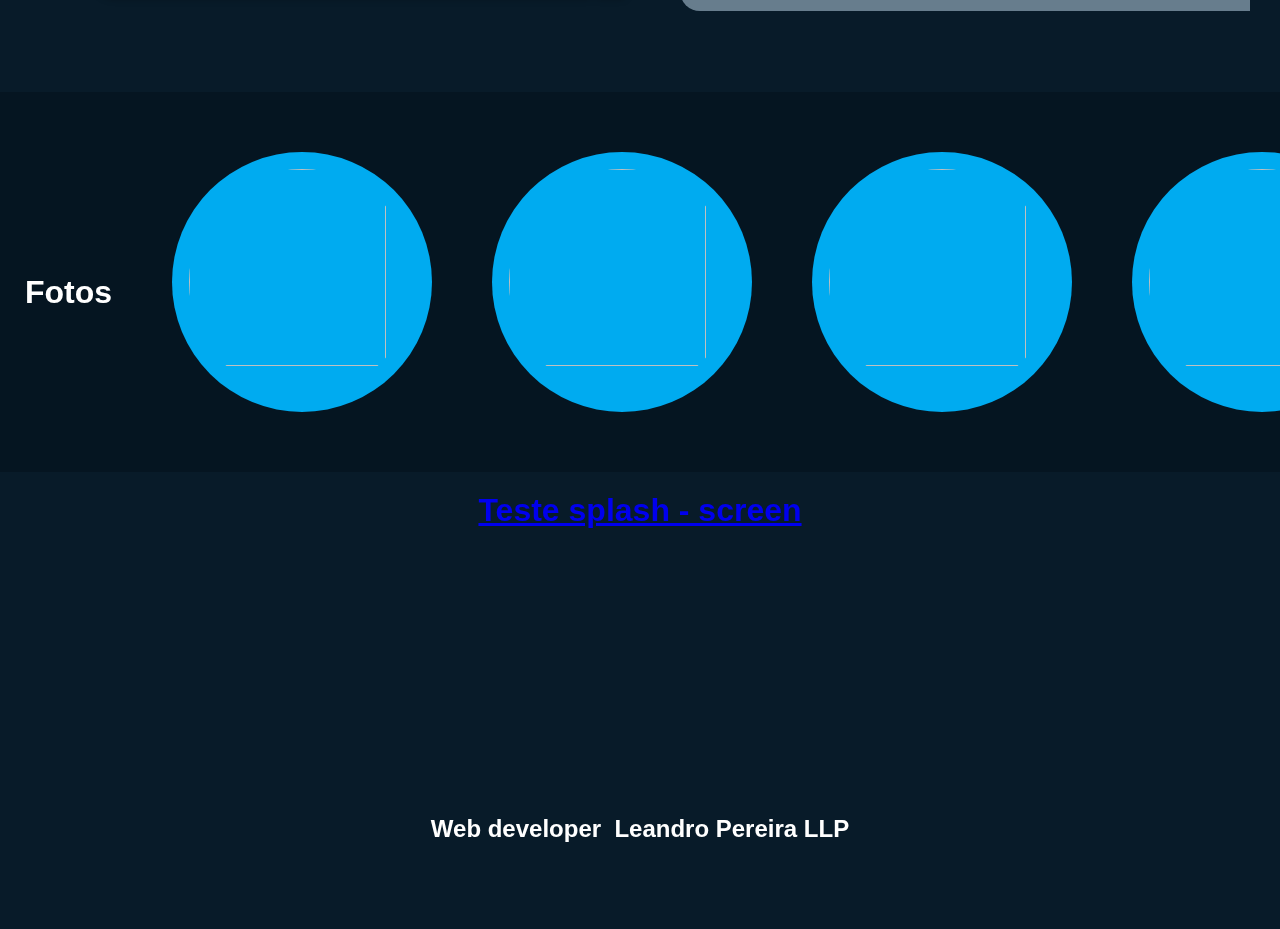
==== commit 212d8ff0: "create" ====
--- a/index.html
+++ b/index.html
@@ -16,9 +16,9 @@
       <h3 style="color: aliceblue;">Butterfly </h3>
         <nav class="navbar">
             <li > <a href="#" class="active">Home</a></li>
-            <li> <a href="#container-div-woman">about</a></li>
-            <li> <a href="#splash">splash</a></li>
-            <li> <a href="#footer">footer</a></li>
+            <li> <a href="#container-div-woman">About</a></li>
+            <li> <a href="#splash">Splash</a></li>
+            <li> <a href="#footer">Footer</a></li>
    
         </nav>
     </header>
@@ -69,9 +69,11 @@
             <li>
                 
                 <p>A natureza, em seu sentido mais amplo, é equivalente ao "mundo natural" ou "universo físico". O termo "natureza" faz referência aos fenômenos do mundo físico, e também à vida em geral. Geralmente não inclui os objetos construídos por humanos.</p>
+
             </li>
             
             <li>
+
                 <p>A palavra "natureza" provém da palavra latina natura, que significa "qualidade essencial, disposição inata, o curso das coisas e o próprio universo".[1] Natura é a tradução para o latim da palavra grega physis (φύσις), que em seu significado original fazia referência à forma inata que crescem espontaneamente plantas e animais. O conceito de natureza como um todo — o universo físico — é um conceito mais recente que adquiriu um uso cada vez mais amplo com o desenvolvimento do método científico moderno nos últimos séculos</p>
             </li>
 
@@ -93,7 +95,7 @@
         <h1>Fotos </h1>
         <div class="div-info">
      
-            <img class="img-principal" src="static/imagem/background/natureza-borbboleta-azul-2.jpg">
+         <img class="img-principal" src="static/imagem/background/natureza-borbboleta-azul-2.jpg"> 
          </div>
 
          <div class="div-info">
@@ -142,8 +144,8 @@
 
     <footer id="footer">
         
-     <h2> Web developer : </h2> <br>
-     <h2> Leandro Pereira (llp) </h2>
+     <h2> Web developer  &nbsp; </h2> 
+     <h2> Leandro Pereira  LLP  </h2>
 
     </footer>
     
--- a/static/css/style.css
+++ b/static/css/style.css
@@ -1,402 +1,698 @@
-:root{
-
-    --color-butterfly-primaria-claro:#00eeff; 
-    /* 1 vezes utilizado */ 
-    --color-butterfly-segundaria-escuro:#00abf0; 
-    /* 3 vezes utilizado */
-    --color-background:#081b29;
-    /* 1 vezes utilizado */ 
-    --color--text--primaria:white;
-    /* mais de 3 vezes */
-
-}
-
-
-*{
-
-    margin: 0px;
-    padding: 0px;
-    box-sizing: border-box;
-    font-family: 'poppins',sans-serif;
-
-}
-body{
-
-    background-color: var(--color-background);
-}
-
-header{
-    position: fixed;
-    top: 0;
-    left: 0;
-    width: 100%;
-    padding: 0px 5%;
-    background-color: transparent;
-    justify-content: space-between;
-    display: flex;
-    align-items: center;
-    z-index: 100;
-
-}
-
-.img-logo{
-
-    width: 50px;
-    height: 50px;
-}
-
-.li-logo{
-   font-size: 25px;
-   color: var(--color--text--primaria);
-   text-decoration: none;
-   font-weight: 600;
-}
-
-.li-logo:hover{
-    color: #00abf0;
-}
-
-.navbar a {
-
-    font-size: 20px;
-    text-decoration: none;
-    font-weight: 500;
-    transform: .3s;
-    color: var(--color--text--primaria);
-}
-
-.navbar a:hover , 
-.navbar a.active {
-
-    color: var(--color-butterfly-segundaria-escuro);
+
+                :root{
+
+                    --color-butterfly-primaria-claro:#00eeff; 
+                    /* 1 vezes utilizado */ 
+                    --color-butterfly-segundaria-escuro:#00abf0; 
+                    /* 3 vezes utilizado */
+                    --color-background:#081b29;
+                    /* 1 vezes utilizado */ 
+                    --color--text--primaria:white;
+                    /* mais de 3 vezes */
+                
+                }
+                
+                
+                *{
+                
+                    margin: 0px;
+                    padding: 0px;
+                    box-sizing: border-box;
+                    font-family: 'poppins',sans-serif;
+                
+                }
+                
+                body{
+                
+                    background-color: var(--color-background);
+                }
+                
+                header{
+                
+                    position: fixed;
+                    top: 0;
+                    left: 0;
+                    width: 100%;
+                    padding: 0px 5%;
+                    background-color: transparent;
+                    justify-content: space-between;
+                    display: flex;
+                    align-items: center;
+                    z-index: 100;
+                
+                }
+                
+                .img-logo{
+                
+                    width: 50px;
+                    height: 50px;
+                }
+                
+                .li-logo{
+                
+                   font-size: 25px;
+                   color: var(--color--text--primaria);
+                   text-decoration: none;
+                   font-weight: 600;
+                
+                }
+                
+                .li-logo:hover{
+                
+                    color: #00abf0;
+                }
+                
+                .navbar a {
+                
+                    font-size: 20px;
+                    text-decoration: none;
+                    font-weight: 500;
+                    transform: .3s;
+                    color: var(--color--text--primaria);
+                }
+                
+                .navbar a:hover , 
+                .navbar a.active {
+                
+                    color: var(--color-butterfly-segundaria-escuro);
+                    
+                }
+                
+                
+                .navbar:hover{
+                
+                    transition-delay: 0s 1s;
+                    box-shadow:
+                     0 0 10px var(--color-butterfly-primaria-claro) ,
+                     0 0 40px rgb(0, 238, 255) ,
+                     0 0 10px hsl(184, 100%, 50%) ,
+                     0 0 10px hwb(184 0% 0%),
+                     0 0 10px #00eeff ,
+                     0 0 10px #00eeff ,
+                     0 0 10px #00eeff ;
+                     border-radius: 10px;
+                     animation: move 3s infinite;
+                
+                }
+                
+                
+                li{
+                
+                   display:inline-block; 
+                   padding: 20px;
+                   margin: 5px;
+                  
+                
+                }
+                
+                
+                /*
+                    color: black;
+                    background-color: white;
+                    transition-delay: 0s 1s;
+                    box-shadow:
+                     0 0 10px #00eeff ,
+                     0 0 40px rgb(0, 238, 255) ,
+                     0 0 10px hsl(184, 100%, 50%) ,
+                     0 0 10px hwb(184 0% 0%),
+                     0 0 10px #00eeff ,
+                     0 0 10px #00eeff ,
+                     0 0 10px #00eeff ;
+                    background-color: white;
+                    border-radius: 10px;
+                    border:2px solid white;
+                    /*box-shadow: 10px 10px ;
+                    */
+                
+                .grid-container{
+                    display: grid;
+                    grid-template-columns: 1fr 1fr ;
+                    grid-template-areas: "esq  dir  ";
+                       
+                }
+                .grid-left{
+                
+                    grid-area: esq ;
+                
+                
+                }
+                
+                /* com object-fit cover e position 20% 10% deixa a tela responsivel
+                em qualquer tamanho da tela */
+                
+                .backgro-img{
+                
+                    background: url('static/imagem/background/natureza-borboleta-azul-1.jpg') no-repeat center;
+                    background-size: cover;
+                    object-fit: cover;
+                    object-position: 20% 10% ; /* try 20% 10% */ 
+                    width: 100%;
+                    height: 100vh;
+                }
+                
+                .titulo-natureza{
+                
+                    margin-top: 40px;
+                    text-align: center;
+                }
+                
+                .grid-right{
+                
+                    grid-area: dir ;
+                
+                }
+                
+                
+                
+                .img-principal{
+                
+                    width: 87%;
+                    height: 87%;
+                    border-radius: 50%;
+                }
+                
+                h1{
+                    margin-top: 20px;
+                    
+                    text-align: center;
+                    color: white;
+                
+                }
+                
+                h2{
+                    
+                    text-align: center;
+                    color: white;
+                
+                }
+                
+                .grid-layout{
+                    
+                    margin-top:4%;
+                    margin-bottom: 4%;
+                    display: grid;
+                    gap: 20px;
+                    grid-template-columns: 1fr 1fr  ;
+                    grid-template-areas: "esq cent ";
+                }
+                
+                .container-div-woman{
+                    
+                    display: grid;
+                    grid-area: esq;
+                    margin-top: 30px;
+                    display: flex;
+                    justify-content: center;
+                    align-items: center;
+                    margin: 20px;
+                    z-index: 1;
+                
+                  }
+                  
+                  .div-woman{
+                  
+                    width: 500px;
+                    height: 500px;
+                    background-color: #00abf0;
+                    border-radius: 20px;
+                    transition: 0.6s;
+                    filter: drop-shadow(30px 10px 4px #00000074);
+                  
+                  
+                  }
+                  .div-woman:hover{
+                
+                    border:20px solid black;
+                    transition: 0.6s;
+                    border-radius: 20px;
+                    cursor: pointer;
+                  }
+
+                  
+                  .img-woman{
+                
+                    width: 760px;
+                    height: 500px;
+                    transition: 0.6s;
+                
+                  }
+                
+                .container-overflow{
+                    width: 100%;
+                    height: 100%;
+                    overflow-x: auto;
+                   transition: 0.6s;
+                }
+                
+                .container-div-info{
+                    
+                    width: 2000px;            
+                    display: flex;
+                    justify-content: flex-start;
+                    align-items: center;
+                    z-index: 0;
+                    background-color:#051521 ;
+                    padding-left: 25px;
+                    transition: 0.6s;
+                 
+                }
+                
+                         
+                .div-info{
+                
+                    display: flex;
+                    justify-content: center;
+                    align-items: center;
+                    margin-top: 60px;
+                    margin-bottom: 60px;
+                    margin-left: 60px;
+                    width: 260px;
+                    height: 260px;
+                    background-color:var(--color-butterfly-segundaria-escuro);
+                    transition-delay: 0s 1s;
+                    border-radius: 50%;
+                    transition: 0.6s;
+                    cursor: pointer;
+                }
+                
+                .div-info:hover {
+                
+                    color: var(--color--text--primaria);
+                    transition-delay: 0s 1s;
+                    box-shadow:
+                     0 0 10px #00eeff ,
+                     0 0 40px rgb(0, 238, 255) ,
+                     0 0 10px hsl(184, 100%, 50%) ,
+                     0 0 10px hwb(184 0% 0%),
+                     0 0 10px #00eeff ,
+                     0 0 10px #00eeff ,
+                     0 0 10px #00eeff ;
+                    background-color: white;
+                    animation: move 3s infinite;
+                
+                }
+                
+                .container-text{
+                
+                    display: grid;
+                    grid-area: cent;
+                    color: white;
+                    background-color: #677d8d;
+                    margin: 30px;
+                    border-radius: 0px 20px 0px 20px ;
+                }
+                
+                .text{
+                
+                    display: block;
+                }
+                
+                table{
+                  
+                    text-align: center;
+                    width: 500px;
+                    height: 500px;
+                    margin: 0 auto;
+                    border: 1px solid black;
+                
+                }
+                
+                td{
+                
+                    border: 1px solid black;
+                
+                }
+                
+                
+                tr{
+                    border: 1px solid black;
+                }
+                
+                
+                
+                
+                
+                @keyframes move{
+                
+                    0%{
+                
+                        box-shadow:
+                        0 0 10px #00eeff ,
+                        0 0 40px rgb(0, 238, 255) ,
+                        0 0 10px hsl(184, 100%, 50%) ,
+                        0 0 10px hwb(184 0% 0%),
+                        0 0 10px #00eeff ,
+                        0 0 10px #00eeff ,
+                        0 0 10px #00eeff ;
+                    }
+                
+                    50%{
+                
+                        box-shadow:
+                        0 0 10px #00eeff ,
+                        0 0 40px rgb(0, 238, 255) ,
+                        0 0 10px hsl(184, 100%, 50%) ,
+                        0 0 10px hwb(184 0% 0%),
+                        0 0 60px #00eeff ,
+                        0 0 10px #00eeff ,
+                        0 0 10px #00eeff ;
+                    }
+                
+                    100%{
+                
+                        box-shadow:
+                        0 0 10px #00eeff ,
+                        0 0 40px rgb(0, 238, 255) ,
+                        0 0 10px hsl(184, 100%, 50%) ,
+                        0 0 10px hwb(184 0% 0%),
+                        0 0 10px #00eeff ,
+                        0 0 10px #00eeff ,
+                        0 0 10px #00eeff ;
+                    }
+                
+                    
+                }
+                
+                .espaco{
+                
+                    width: 100px;
+                    height: 200px;
+                }
+                
+                footer{
+
+                    display: flex;
+                    justify-content: center;
+                    align-items: center;
+                    padding: 30px;
+                    width: 100%;
+                    height: 200px;
+                    background-color: #081b29;
+
+                
+                }
+                
+                footer:hover{
+                
+                    background-color:#051521 ;
+                
+                }
+
+
+
+                @media screen and (min-width:701px) and (max-width:1200px){
+ 
+                    .grid-layout{
+                
+                        display: block;
+                        
+                        
+                    }
+                
+                    .container-div-woman{
+                    
+                        display: block;
+                        margin-top: 30px;
+                        display: flex;
+                        justify-content: center;
+                        align-items: center;
+                        margin: 20px;
+                        z-index: 0;
+                    
+                      }
+                
+                
+                      .container-div-info{
+                    
+                        width: 2000px;            
+                        display: flex;
+                        justify-content: flex-start;
+                        align-items: center;
+                        z-index: 0;
+                        background-color:#051521 ;
+                        padding-left: 25px;
     
-}
-
-
-.navbar:hover{
-
-    transition-delay: 0s 1s;
-    box-shadow:
-     0 0 10px var(--color-butterfly-primaria-claro) ,
-     0 0 40px rgb(0, 238, 255) ,
-     0 0 10px hsl(184, 100%, 50%) ,
-     0 0 10px hwb(184 0% 0%),
-     0 0 10px #00eeff ,
-     0 0 10px #00eeff ,
-     0 0 10px #00eeff ;
-     border-radius: 10px;
-     animation: move 3s infinite;
-
-}
-
-
-li{
-
-   display:inline-block; 
-   padding: 20px;
-   margin: 5px;
-
-}
-
-
-/*
-    color: black;
-    background-color: white;
-    transition-delay: 0s 1s;
-    box-shadow:
-     0 0 10px #00eeff ,
-     0 0 40px rgb(0, 238, 255) ,
-     0 0 10px hsl(184, 100%, 50%) ,
-     0 0 10px hwb(184 0% 0%),
-     0 0 10px #00eeff ,
-     0 0 10px #00eeff ,
-     0 0 10px #00eeff ;
-    background-color: white;
-    border-radius: 10px;
-    border:2px solid white;
-    /*box-shadow: 10px 10px ;
-    */
-
-.grid-container{
-    display: grid;
-    grid-template-columns: 1fr 1fr ;
-    grid-template-areas: "esq  dir  ";
-       
-}
-.grid-left{
-
-    grid-area: esq ;
-
-
-}
-
-/* com object-fit cover e position 20% 10% deixa a tela responsivel
-em qualquer tamanho da tela */
-
-.backgro-img{
-
-    background: url('static/imagem/background/natureza-borboleta-azul-1.jpg') no-repeat center;
-    background-size: cover;
-    object-fit: cover;
-    object-position: 20% 10% ; /* try 20% 10% */ 
-    width: 100%;
-    height: 100vh;
-}
-
-.titulo-natureza{
-
-    margin-top: 40px;
-    text-align: center;
-}
-
-.grid-right{
-
-    grid-area: dir ;
-
-}
-
-.div-info{
-
-    display: flex;
-    justify-content: center;
-    align-items: center;
-    margin-top: 45px;
-    margin-bottom: 40px;
-    width: 300px;
-    height: 300px;
-    background-color:var(--color-butterfly-segundaria-escuro);
-    transition-delay: 0s 1s;
-    border-radius: 50%;
-}
-
-.container-div-info{
-
-    display: flex;
-    justify-content: center;
-    align-items: center;
-}
-
-
-.div-info:hover {
-
-    color: var(--color--text--primaria);
-    transition-delay: 0s 1s;
-    box-shadow:
-     0 0 10px #00eeff ,
-     0 0 40px rgb(0, 238, 255) ,
-     0 0 10px hsl(184, 100%, 50%) ,
-     0 0 10px hwb(184 0% 0%),
-     0 0 10px #00eeff ,
-     0 0 10px #00eeff ,
-     0 0 10px #00eeff ;
-    background-color: white;
-    animation: move 3s infinite;
-
-}
-
-.img-principal{
-
-    width: 87%;
-    height: 87%;
-    border-radius: 50%;
-}
-
-h1{
+                     
+                    }
+                    
+                
+                
+                
+                    .container-text{
+                
+                            display: block;
+                            width: 80%;
+                            color: white;
+                            background-color: #677d8d;
+                            margin: 40px auto;
+                            border-radius: 0px 20px 0px 20px ;
+                            
+                        }
+                
+                        
+                        .container-div-woman{
+                    
+                            display: block;
+                            margin-top: 30px;
+                            display: flex;
+                            justify-content: center;
+                            align-items: center;
+                            margin: 20px;
+                            z-index: 0;
+                        
+                          }
+                         .div-woman{
+                          width: 84%;
+                          height: auto;
+                          background-color: #00abf0;
+                          border-radius: 20px;
+                          transition: 0.6s;
+                          filter: drop-shadow(30px 10px 4px #00000074);
+                         }
+                        
+                        
+                        .div-woman:hover{
+                      
+                          border:20px solid black;
+                          transition: 0.6s;
+                          border-radius: 20px;
+                          cursor: pointer;
+                        }
+                
+                        .img-woman{
+                
+                            width: 80%;
+                            margin: 0 auto;
+                            height: auto;
+                            transition: 0.6s;
+                        
+                          }
+                
+                  
+                
+        
+                        }
+
+
+
+                        @media screen and (max-width:700px){
+
+
+                            .grid-layout{
+                                display: block;
+                            }
+
+                            .container-overflow{
+                                width: 100%;
+                                height: 100%;
+                                overflow: hidden;
+                                transition: 0.6s;
+                                
+                       
+                            }
+
+                            
+                      .container-div-info{
+                    
+                           width: 100%; 
+                        display: flex;
+                        justify-content: center;
+                        align-items: center;
+                        z-index: 0;
+                        background-color:#051521 ;
+                        padding-left: 25px;
+                        transition: 0.6s;
     
-    text-align: center;
-    color: white;
-
-}
-
-.container-div-woman{
-
-    margin-top: 30px;
-    display: flex;
-    justify-content: center;
-    align-items: center;
-
-
-
-  
-  }
-  
-  .div-woman{
-  
-    width: 500px;
-    height: 500px;
-    background-color: #00abf0;
-    border-radius: 20px;
-    transition: 0.6s;
-  
-  
-  }
-  .div-woman:hover{
-    border:20px solid black;
-    transition: 0.6s;
-    border-radius: 20px;
-    cursor: pointer;
-  }
-  
-  .img-woman{
-
-    width: 760px;
-    height: 500px;
-    transition: 0.6s;
-  }
-  
-
-
-@keyframes move{
-    0%{
-        box-shadow:
-        0 0 10px #00eeff ,
-        0 0 40px rgb(0, 238, 255) ,
-        0 0 10px hsl(184, 100%, 50%) ,
-        0 0 10px hwb(184 0% 0%),
-        0 0 10px #00eeff ,
-        0 0 10px #00eeff ,
-        0 0 10px #00eeff ;
-    }
-    50%{
-        box-shadow:
-        0 0 10px #00eeff ,
-        0 0 40px rgb(0, 238, 255) ,
-        0 0 10px hsl(184, 100%, 50%) ,
-        0 0 10px hwb(184 0% 0%),
-        0 0 60px #00eeff ,
-        0 0 10px #00eeff ,
-        0 0 10px #00eeff ;
-    }
-    100%{
-        box-shadow:
-        0 0 10px #00eeff ,
-        0 0 40px rgb(0, 238, 255) ,
-        0 0 10px hsl(184, 100%, 50%) ,
-        0 0 10px hwb(184 0% 0%),
-        0 0 10px #00eeff ,
-        0 0 10px #00eeff ,
-        0 0 10px #00eeff ;
-    }
-
-    
-}
-
-.espaco{
-
-    width: 100px;
-    height: 200px;
-}
-
-
-
-@media screen and (max-width:700px){
-
-    .header{
-
-        position: fixed;
-        top: 0;
-        left: 0;
-        width: 100%;
-        padding: 10px 5%;
-        background-color: transparent;
-        justify-content: space-between;
-        display: flex;
-        align-items: center;
-        z-index: 100;
-    
-    }
-
-    .navbar a {
-
-        font-size: 10px;
-        text-decoration: none;
-        font-weight: 500;
-        transform: .3s;
-    }
-
-    li{
-        display:inline-block; 
-        padding: 5px;
-        margin: 2.3px;
-
-     
-     }
-
-     h3{
-
-        font-size: 13px;
-     }
-
-    .navbar:hover{
-
-        transition-delay: 0s 1s;
-        box-shadow:
-         0 0 10px #00eeff ,
-         0 0 40px rgb(0, 238, 255) ,
-         0 0 10px hsl(184, 100%, 50%) ,
-         0 0 10px hwb(184 0% 0%),
-         0 0 10px #00eeff ,
-         0 0 10px #00eeff ,
-         0 0 10px #00eeff ;
-         border-radius: 5px;
-         animation: move 3s infinite;
-    
-
-    }
-    
-        .div-info{
-
-            display: flex;
-            justify-content: center;
-            align-items: center;
-            margin-top: 50px;
-            margin-bottom: 40px;
-            width: 300px;
-            height: 300px;
-            background-color:var(--color-butterfly-segundaria-escuro);
-            transition-delay: 0s 1s;
-            border-radius: 50%;
-          
-          
-  
-        }
-
-        
-        .div-info:hover {
-     
-           
-            color:var(--color--text--primaria);
-            transition-delay: 0s 1s;
-            box-shadow:
-            0 0 10px #00eeff ,
-            0 0 40px rgb(0, 238, 255) ,
-            0 0 10px hsl(184, 100%, 50%) ,
-            0 0 10px hwb(184 0% 0%),
-            0 0 10px #00eeff ,
-            0 0 10px #00eeff ,
-            0 0 10px #00eeff ;
-            background-color: white;
-            animation: move 3s infinite;
-        
-        }
-
-        .img-principal{
-        
-            width: 87%;
-            height: 87%;
-            border-radius: 50%;
-
-          }
-
-          .backgro-img{
-
-            background: url('static/imagem/background/natureza-borboleta-azul-1.jpg') no-repeat center;
-            background-size: cover;
-            object-fit: cover;
-            object-position: 20% 10% ; /* try 20% 10% */ 
-            width: 100%;
-            height: 100vh;
-
-          }
-      }
-
+                     
+                    }
+                            
+
+                            .container-text{
+                                padding: 20px;
+                                display: block;
+                                width: 80%;
+                                color: white;
+                                background-color: #677d8d;
+                                margin: 40px auto;
+                                border-radius:20px ;
+                                
+                            }
+
+                            
+                        
+                            .header{
+                        
+                                position: fixed;
+                                top: 0;
+                                left: 0;
+                                width: 100%;
+                                padding: 10px 5%;
+                                background-color: transparent;
+                                justify-content: space-between;
+                                display: flex;
+                                align-items: center;
+                                z-index: 100;
+                            
+                            }
+                        
+                            .navbar a {
+                        
+                                font-size: 10px;
+                                text-decoration: none;
+                                font-weight: 500;
+                                transform: .3s;
+                            }
+                        
+                            li{
+                        
+                                display:inline-block; 
+                                padding: 5px;
+                                margin: 2.3px;
+                        
+                             
+                             }
+                        
+                             h3{
+                        
+                                font-size: 13px;
+                             }
+                        
+                            .navbar:hover{
+                        
+                                transition-delay: 0s 1s;
+                                box-shadow:
+                                 0 0 10px #00eeff ,
+                                 0 0 40px rgb(0, 238, 255) ,
+                                 0 0 10px hsl(184, 100%, 50%) ,
+                                 0 0 10px hwb(184 0% 0%),
+                                 0 0 10px #00eeff ,
+                                 0 0 10px #00eeff ,
+                                 0 0 10px #00eeff ;
+                                 border-radius: 5px;
+                                 animation: move 3s infinite;
+                            
+                        
+                            }
+                              .container-div-info{
+                        
+                                display: block;
+                                padding: 20px;
+                             
+                              }
+                                .div-info{
+                              
+                                    display:flex;
+                                    margin: 50px auto;
+                                    width: 200px;
+                                    height: 200px;
+                                    background-color:var(--color-butterfly-segundaria-escuro);
+                                    transition-delay: 0s 1s;
+                                    border-radius: 50%;
+                                            
+                          
+                                }
+                        
+                                
+                                .div-info:hover {
+                                  
+                                    color:var(--color--text--primaria);
+                                    transition-delay: 0s 1s;
+                                    box-shadow:
+                                    0 0 10px #00eeff ,
+                                    0 0 40px rgb(0, 238, 255) ,
+                                    0 0 10px hsl(184, 100%, 50%) ,
+                                    0 0 10px hwb(184 0% 0%),
+                                    0 0 10px #00eeff ,
+                                    0 0 10px #00eeff ,
+                                    0 0 10px #00eeff ;
+                                    background-color: white;
+                                    animation: move 3s infinite;
+                                
+                                }
+                        
+                                
+                        
+                                .img-principal{
+                                
+                                    width: 87%;
+                                    height: 87%;
+                                    border-radius: 50%;
+                        
+                                  }
+                        
+                                  .backgro-img{
+                        
+                                    background: url('static/imagem/background/natureza-borboleta-azul-1.jpg') no-repeat center;
+                                    object-fit: cover;
+                                    object-position: 20% 10% ; /* try 20% 10% */ 
+                                    width: 100%;
+                                    height: 100vh;
+                        
+                                  }
+                        
+                                  .container-div-woman{
+                            
+                                    display: block;
+                                    margin-top: 30px;
+                                    display: flex;
+                                    justify-content: center;
+                                    align-items: center;
+                                    margin: 20px;
+                                    z-index: 0;
+                                
+                                  }
+
+                                 .div-woman{
+                                  width: 84%;
+                                  height: auto;
+                                  background-color: #00abf0;
+                                  border-radius: 20px;
+                                  transition: 0.6s;
+                                  filter: drop-shadow(30px 10px 4px #00000074);
+                                 }
+                                
+                                
+                                .div-woman:hover{
+                              
+                                  border:20px solid black;
+                                  transition: 0.6s;
+                                  border-radius: 20px;
+                                  cursor: pointer;
+                                }
+                        
+                                .img-woman{
+                        
+                                    width: 80%;
+                                    margin: 0 auto;
+                                    height: auto;
+                                    transition: 0.6s;
+                                
+                                  }
+                                  
+                                  footer{
+                                    display: flex;
+                                    justify-content: center;
+                                    align-items: center;
+                                  }
+                                                        
+                                }